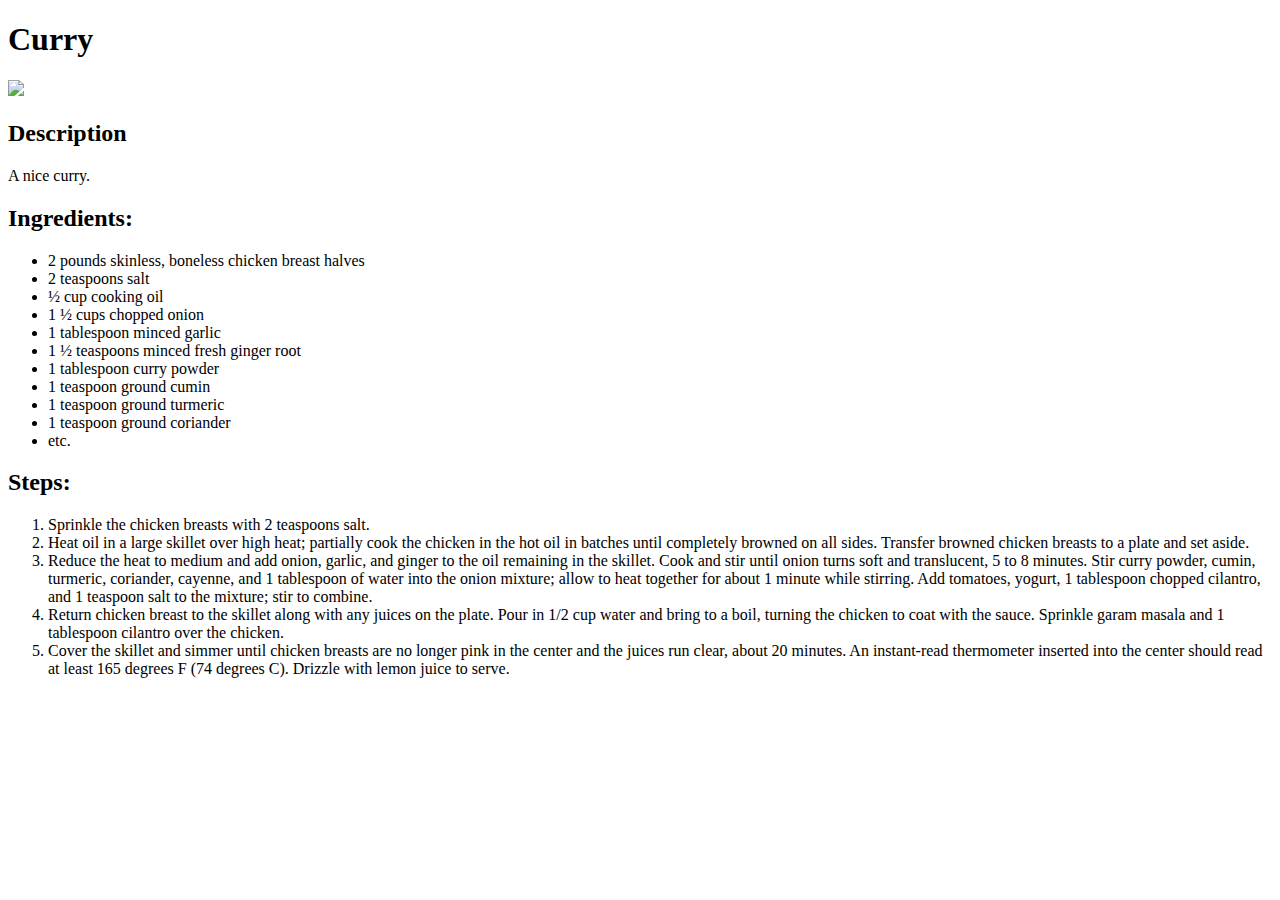
==== recipes/curry.html @ 825846b8 "Add two initial recipes and update index.html" ====
<!DOCTYPE html>
<html lang="en">
<head>
    <meta charset="UTF-8">
    <meta http-equiv="X-UA-Compatible" content="IE=edge">
    <meta name="viewport" content="width=device-width, initial-scale=1.0">
    <title>Curry</title>
</head>
<body>
    <h1>Curry</h1>
    <img src="https://imagesvc.meredithcorp.io/v3/mm/image?url=https%3A%2F%2Fpublic-assets.meredithcorp.io%2Ff9c115f01ae5ae1e43d3c32c5d9fc50b%2F1670142228482IMG_1316-1-.jpeg" width="500">
    <h2>Description</h2>
    <p>A nice curry.</p>
    <h2>Ingredients:</h2>
    <ul>
        <li>2 pounds skinless, boneless chicken breast halves</li>
        <li>2 teaspoons salt</li>
        <li>½ cup cooking oil</li>
        <li>1 ½ cups chopped onion</li>
        <li>1 tablespoon minced garlic</li>
        <li>1 ½ teaspoons minced fresh ginger root</li>
        <li>1 tablespoon curry powder</li>
        <li>1 teaspoon ground cumin</li>
        <li>1 teaspoon ground turmeric</li>
        <li>1 teaspoon ground coriander</li>
        <li>etc.</li>
    </ul>
    <h2>Steps:</h2>
    <ol>
        <li>Sprinkle the chicken breasts with 2 teaspoons salt. </li>
        <li>Heat oil in a large skillet over high heat; partially cook the chicken in the hot oil in batches until completely browned on all sides. Transfer browned chicken breasts to a plate and set aside. </li>
        <li>Reduce the heat to medium and add onion, garlic, and ginger to the oil remaining in the skillet. Cook and stir until onion turns soft and translucent, 5 to 8 minutes. Stir curry powder, cumin, turmeric, coriander, cayenne, and 1 tablespoon of water into the onion mixture; allow to heat together for about 1 minute while stirring. Add tomatoes, yogurt, 1 tablespoon chopped cilantro, and 1 teaspoon salt to the mixture; stir to combine. </li>
        <li> Return chicken breast to the skillet along with any juices on the plate. Pour in 1/2 cup water and bring to a boil, turning the chicken to coat with the sauce. Sprinkle garam masala and 1 tablespoon cilantro over the chicken. </li>
        <li>Cover the skillet and simmer until chicken breasts are no longer pink in the center and the juices run clear, about 20 minutes. An instant-read thermometer inserted into the center should read at least 165 degrees F (74 degrees C). Drizzle with lemon juice to serve. </li>
    </ol>
</body>
</html>
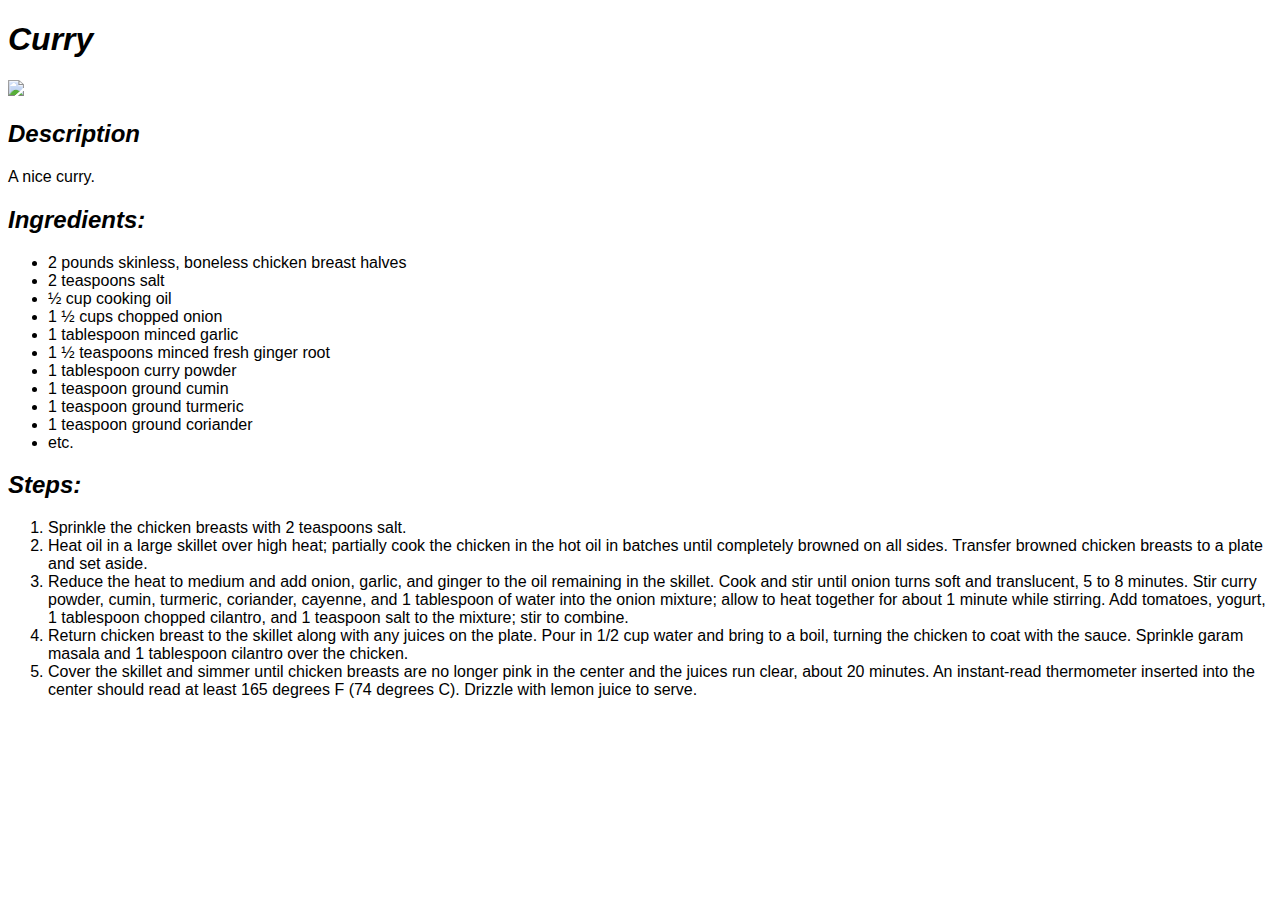
==== commit d2e86809: "Add style info to html files" ====
--- a/recipes/curry.html
+++ b/recipes/curry.html
@@ -5,6 +5,7 @@
     <meta http-equiv="X-UA-Compatible" content="IE=edge">
     <meta name="viewport" content="width=device-width, initial-scale=1.0">
     <title>Curry</title>
+    <link rel="stylesheet" href="../style.css">
 </head>
 <body>
     <h1>Curry</h1>
--- a/style.css
+++ b/style.css
@@ -0,0 +1,16 @@
+/* style.css */
+
+* {
+    font-family: sans-serif;
+}
+
+h1, h2, h3 {
+    font-style: italic;
+}
+
+.maintitle {
+    font-weight: 800;
+    color: purple;
+    font-family: "Brush Script MT", cursive;
+}
+
